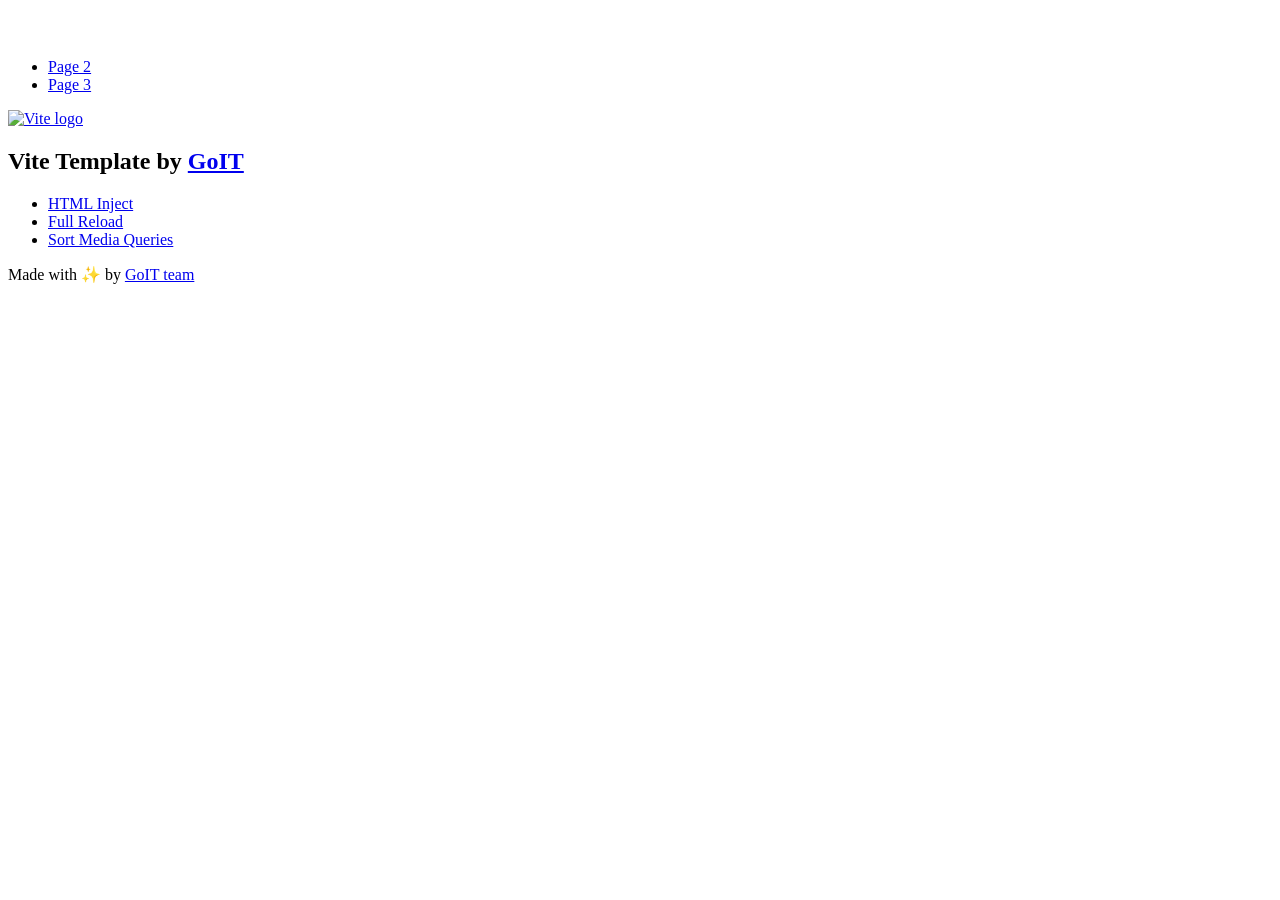
==== index.html @ 564feba3 "Deploying to gh-pages from @ kyryle/goit-js-hw-12@bb3f1ea3f05bbe2b205e29fecd5956b2636828e2 🚀" ====
<!DOCTYPE html>
<html lang="en">
  <head>
    <meta charset="UTF-8" />
    <link rel="icon" type="image/svg+xml" href="/goit-js-hw-12/favicon.svg" />
    <meta name="viewport" content="width=device-width, initial-scale=1.0" />
    <title>Vanilla App Template</title>
    <script type="module" crossorigin src="/goit-js-hw-12/index.js"></script>
    <link rel="stylesheet" crossorigin href="/goit-js-hw-12/assets/styles-DvPDDfy5.css">
  </head>
  <body>
    <header class="header">
  <div class="container">
    <nav class="nav">
      <a class="nav-logo" href="./index.html" aria-label="Site logo">
        <svg class="nav-logo-icon" width="100" height="30">
          <use href="/goit-js-hw-12/assets/sprite-E8vg0sBb.svg#logo"></use>
        </svg>
      </a>
      <ul class="nav-list">
        <li class="nav-item">
          <a class="nav-link {=$highlight-act}" href="./page-2.html">Page 2</a>
        </li>
        <li class="nav-item">
          <a class="nav-link {=$highlight-curr}" href="./page-3.html">Page 3</a>
        </li>
      </ul>
    </nav>
  </div>
</header>


    <main>
      <!-- Loads the specified .html file -->
      <section class="vite-promo">
  <div class="container">
    <div class="vite-promo-thumb">
      <a
        class="vite-promo-link"
        href="https://vitejs.dev/"
        target="_blank"
        rel="noopener noreferrer"
        aria-label="Link to Vite official website"
        title="Vite.js  build tool"
      >
        <!-- Path to images as from index.html file -->
        <img
          class="pic"
          src="/goit-js-hw-12/assets/vite-logo-9o_aqrTe.png"
          alt="Vite logo"
          width="640"
          height="640"
        />
      </a>
    </div>
    <h1 class="main-title">
      <span class="main-title-gradient">Vite</span>
      Template by
      <a
        class="main-title-link"
        href="https://github.com/goitacademy/vanilla-app-template"
        target="_blank"
        rel="noopener noreferrer"
      >
        GoIT
      </a>
    </h1>
  </div>
</section>

      <article class="badges">
  <div class="container">
    <ul class="badges-list">
      <li class="badges-item">
        <a
          class="badges-link"
          href="https://www.npmjs.com/package/vite-plugin-html-inject"
          target="_blank"
          rel="noopener noreferrer"
        >
          HTML Inject
        </a>
      </li>
      <li class="badges-item">
        <a
          class="badges-link"
          href="https://www.npmjs.com/package/vite-plugin-full-reload"
          target="_blank"
          rel="noopener noreferrer"
        >
          Full Reload
        </a>
      </li>
      <li class="badges-item">
        <a
          class="badges-link"
          href="https://www.npmjs.com/package/postcss-sort-media-queries"
          target="_blank"
          rel="noopener noreferrer"
        >
          Sort Media Queries
        </a>
      </li>
    </ul>
  </div>
</article>

    </main>

    <footer class="footer">
  <div class="container">
    <p class="footer-desc">
      Made with ✨ by
      <a
        class="footer-link"
        href="https://goit.global/ua/"
        target="_blank"
        rel="noopener noreferrer"
      >
        GoIT team
      </a>
    </p>
  </div>
</footer>


  </body>
</html>
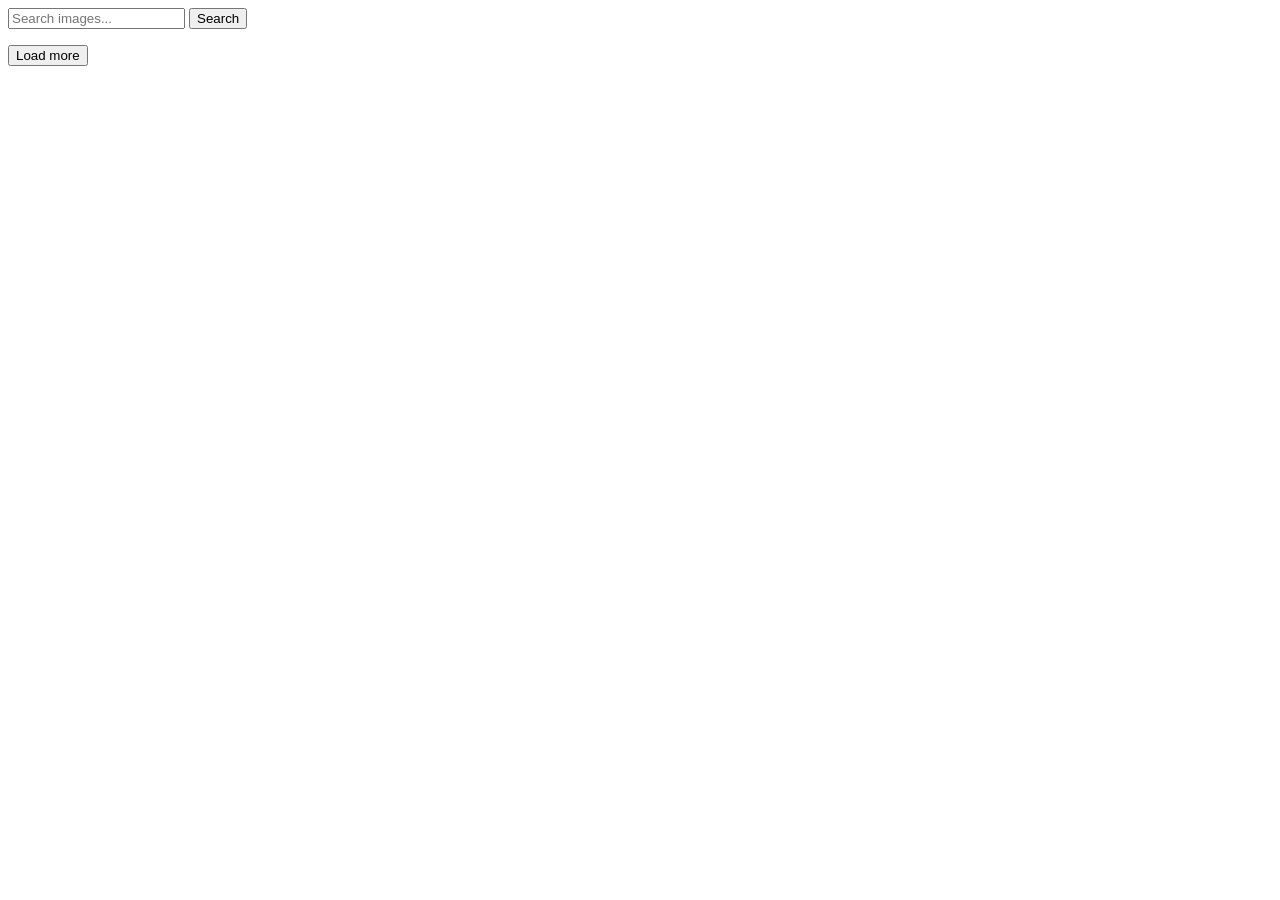
==== commit 03087e2a: "Deploying to gh-pages from @ kyryle/goit-js-hw-12@9f9faefbe3186efea0e77a8c2f0d1a2258371ee5 🚀" ====
--- a/index.html
+++ b/index.html
@@ -1,128 +1,31 @@
 <!DOCTYPE html>
 <html lang="en">
-  <head>
-    <meta charset="UTF-8" />
-    <link rel="icon" type="image/svg+xml" href="/goit-js-hw-12/favicon.svg" />
-    <meta name="viewport" content="width=device-width, initial-scale=1.0" />
-    <title>Vanilla App Template</title>
-    <script type="module" crossorigin src="/goit-js-hw-12/index.js"></script>
-    <link rel="stylesheet" crossorigin href="/goit-js-hw-12/assets/styles-DvPDDfy5.css">
-  </head>
-  <body>
-    <header class="header">
-  <div class="container">
-    <nav class="nav">
-      <a class="nav-logo" href="./index.html" aria-label="Site logo">
-        <svg class="nav-logo-icon" width="100" height="30">
-          <use href="/goit-js-hw-12/assets/sprite-E8vg0sBb.svg#logo"></use>
-        </svg>
-      </a>
-      <ul class="nav-list">
-        <li class="nav-item">
-          <a class="nav-link {=$highlight-act}" href="./page-2.html">Page 2</a>
-        </li>
-        <li class="nav-item">
-          <a class="nav-link {=$highlight-curr}" href="./page-3.html">Page 3</a>
-        </li>
-      </ul>
-    </nav>
-  </div>
-</header>
 
+<head>
+  <meta charset="UTF-8" />
+  <link rel="icon" type="image/svg+xml" href="/goit-js-hw-12/favicon.svg" />
+  <meta name="viewport" content="width=device-width, initial-scale=1.0" />
+  <title>Vanilla App Template</title>
+  <script type="module" crossorigin src="/goit-js-hw-12/index.js"></script>
+  <link rel="modulepreload" crossorigin href="/goit-js-hw-12/assets/vendor-CFFvTae-.js">
+  <link rel="stylesheet" crossorigin href="/goit-js-hw-12/assets/vendor-CWKLx11g.css">
+  <link rel="stylesheet" crossorigin href="/goit-js-hw-12/assets/index-CimqlNTz.css">
+</head>
 
-    <main>
-      <!-- Loads the specified .html file -->
-      <section class="vite-promo">
-  <div class="container">
-    <div class="vite-promo-thumb">
-      <a
-        class="vite-promo-link"
-        href="https://vitejs.dev/"
-        target="_blank"
-        rel="noopener noreferrer"
-        aria-label="Link to Vite official website"
-        title="Vite.js  build tool"
-      >
-        <!-- Path to images as from index.html file -->
-        <img
-          class="pic"
-          src="/goit-js-hw-12/assets/vite-logo-9o_aqrTe.png"
-          alt="Vite logo"
-          width="640"
-          height="640"
-        />
-      </a>
-    </div>
-    <h1 class="main-title">
-      <span class="main-title-gradient">Vite</span>
-      Template by
-      <a
-        class="main-title-link"
-        href="https://github.com/goitacademy/vanilla-app-template"
-        target="_blank"
-        rel="noopener noreferrer"
-      >
-        GoIT
-      </a>
-    </h1>
-  </div>
-</section>
+<body>
+  <form class="form">
+    <label>
+      <input type="text" name="search-text" placeholder="Search images..." class="input" required>
+    </label>
+    <button type="submit" class="btn">Search</button>
+  </form>
+  <ul class="gallery">
+    <span class="loader is-invisible">
 
-      <article class="badges">
-  <div class="container">
-    <ul class="badges-list">
-      <li class="badges-item">
-        <a
-          class="badges-link"
-          href="https://www.npmjs.com/package/vite-plugin-html-inject"
-          target="_blank"
-          rel="noopener noreferrer"
-        >
-          HTML Inject
-        </a>
-      </li>
-      <li class="badges-item">
-        <a
-          class="badges-link"
-          href="https://www.npmjs.com/package/vite-plugin-full-reload"
-          target="_blank"
-          rel="noopener noreferrer"
-        >
-          Full Reload
-        </a>
-      </li>
-      <li class="badges-item">
-        <a
-          class="badges-link"
-          href="https://www.npmjs.com/package/postcss-sort-media-queries"
-          target="_blank"
-          rel="noopener noreferrer"
-        >
-          Sort Media Queries
-        </a>
-      </li>
-    </ul>
-  </div>
-</article>
+    </span>
+  </ul>
 
-    </main>
+  <button type="button" class="load-more is-invisible">Load more</button>
+</body>
 
-    <footer class="footer">
-  <div class="container">
-    <p class="footer-desc">
-      Made with ✨ by
-      <a
-        class="footer-link"
-        href="https://goit.global/ua/"
-        target="_blank"
-        rel="noopener noreferrer"
-      >
-        GoIT team
-      </a>
-    </p>
-  </div>
-</footer>
-
-
-  </body>
-</html>
+</html>
